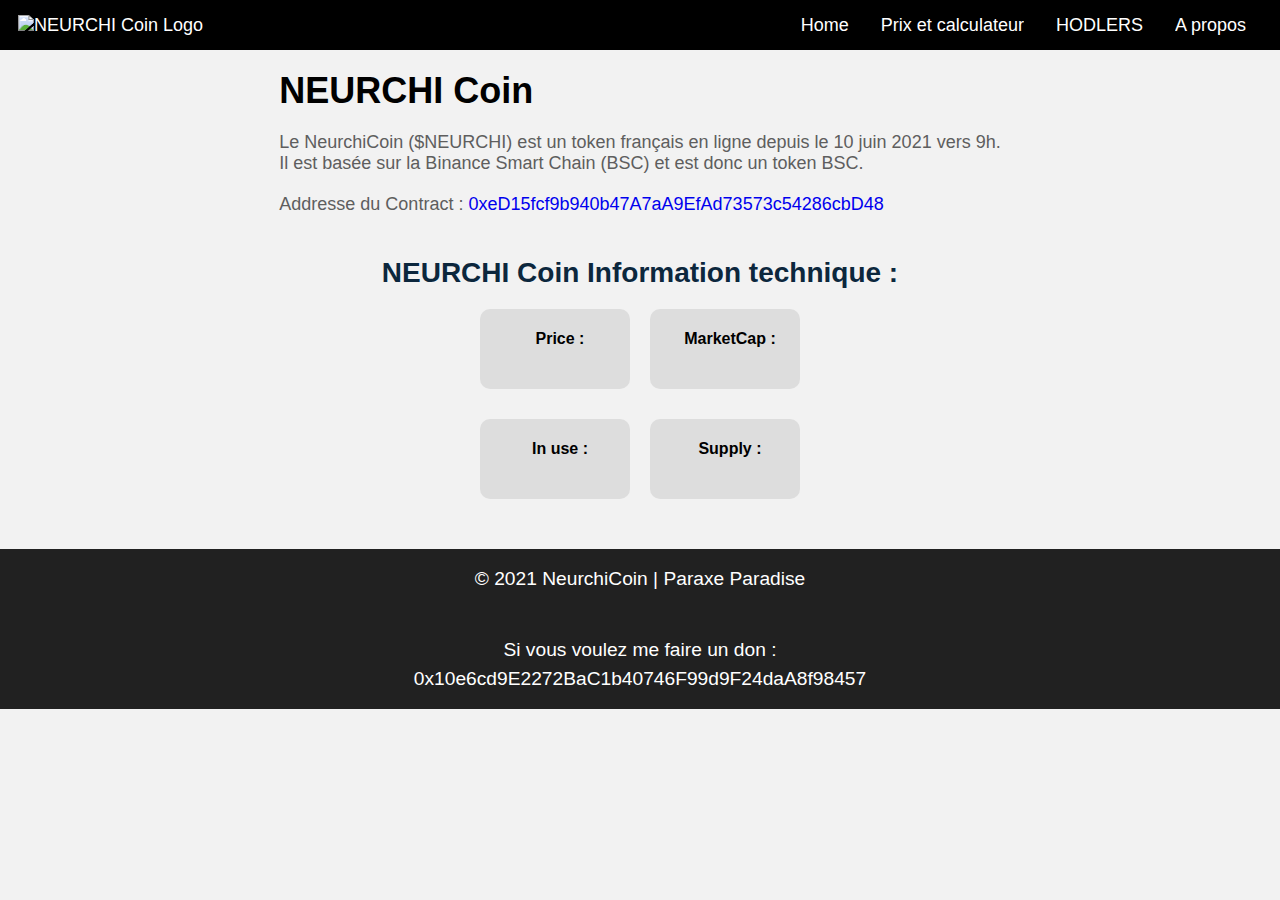
==== index.html @ 6a0dc137 "Main files for the website you now" ====
<!DOCTYPE html>
<html>
<head>
	<title>NEURCHI Coin</title>
	<meta charset="UTF-8">
	<meta name="viewport" content="width=device-width, initial-scale=1">
	<link rel="stylesheet" type="text/css" href="style.css">
	<script src="https://code.jquery.com/jquery-3.6.0.min.js"></script>
	<script src="https://api.bscscan.com/api?module=stats&action=tokensupply&contractaddress=0xed15fcf9b940b47a7aa9efad73573c54286cbd48&apikey="></script>
	<script>


		$(document).ready(function() {
            $.get('https://api.bscscan.com/api?module=stats&action=tokenCsupply&contractaddress=0xed15fcf9b940b47a7aa9efad73573c54286cbd48&apikey=', function(data) {
					var circu = (data.result / 1000000000000000000).toFixed(1);
					$('#circu').text(circu);
				});
                $.ajax({
                  url: 'https://deep-index.moralis.io/api/v2/erc20/0xeD15fcf9b940b47A7aA9EfAd73573c54286cbD48/price?chain=bsc&exchange=pancakeswap-v2',
                  headers: {
                    'accept': 'application/json',
                    'X-API-Key': ''
                  },
                  method: 'GET',
                  dataType: 'json',
                  success: function(data) {
                    var price = (data.usdPrice).toFixed(17);
                    $('#price').text(price + '$');
                  }
                });
                $.get('https://api.bscscan.com/api?module=stats&action=tokensupply&contractaddress=0xed15fcf9b940b47a7aa9efad73573c54286cbd48&apikey=', function(data) {
					var appro = (data.result / 1000000000000000000).toFixed(1);
					$('#appro').text(appro);
                    $('#marketcap').text(appro * price);
				});
		});
	</script>
    

</head>
<body>
        <section class="top-nav">
            <div>
                <img src="https://imgs.search.brave.com/5-PX64FzA5GhJgmrrHu-37ah-zHXWgFD8Eed7rwP6ZQ/rs:fit:515:484:1/g:ce/aHR0cHM6Ly90aGUt/cGl4ZWxldXIueWou/ZnIvSU1HL01FRElB/Uy9uZXVyY2hpY29p/bi5wbmc" alt="NEURCHI Coin Logo" width="48" height="48"/>
            </div>
            <input id="menu-toggle" type="checkbox" />
            <label class='menu-button-container' for="menu-toggle">
            <div class='menu-button'></div>
          </label>
            <ul class="menu">
              <li><a id="nav-link" href="index.html">Home</a></li>
              <li><a id="nav-link" href="pricetracker.html">Prix et calculateur</a></li>
              <li><a id="nav-link" href="holder.html">HODLERS</a></li>
              <li><a id="nav-link" href="about.html">A propos</a></li>
            </ul>
        </section>

	<div id="wrapper">
		<main>
			<h1>NEURCHI Coin</h1>
			<p>Le NeurchiCoin ($NEURCHI) est un token français en ligne depuis le 10 juin 2021 vers 9h. <br> Il est basée sur la Binance Smart Chain (BSC) et est donc un token BSC.</p>
			<p>Addresse du Contract : <a id="contract" href="https://bscscan.com/token/0xed15fcf9b940b47a7aa9efad73573c54286cbd48" target="_blank">0xeD15fcf9b940b47A7aA9EfAd73573c54286cbD48</a></p>
	
              

			<br><br><h3>NEURCHI Coin Information technique :</h3>
            <div class="container">
                <div class="row">
                  <div class="col">
                    <div class="box">
                      <i class="fa fa-home"></i>
                      <span>Price : <br><p id="price"></p></span>
                    </div>
                  </div>
                  <div class="col">
                    <div class="box">
                      <i class="fa fa-user"></i>
                      <span>MarketCap : <br><p id="marketcap"></p></span>
                    </div>
                  </div>
                </div>
                <div class="row">
                    <div class="col">
                      <div class="box">
                        <i class="fa fa-globe"></i>
                        <span>In use :<br><p id="circu"></p></span>
                      </div>
                    </div>
                    <div class="col">
                      <div class="box">
                        <i class="fa fa-shopping-cart"></i>
                        <span>Supply :<br><p id="appro"></p></span>
                      </div>
                    </div>
                  </div>
              </div>


		</main>
	</div>
    <footer>
        <p>&copy; 2021 NeurchiCoin | Paraxe Paradise</p>
		<br><br>
		<p>Si vous voulez me faire un don : <p id="contract">0x10e6cd9E2272BaC1b40746F99d9F24daA8f98457</p></p>
    </footer>
</body>
</html>
---- style.css ----
/* Reset Styles */
* {
    margin: 0;
    padding: 0;
    box-sizing: border-box;
    font-family: Arial, sans-serif;
  }
  
  html, body {
    margin: 0;
    height: 100%;
  }
  
  /* Global Styles */
  body {
    background-color: #f2f2f2;
    font-size: 18px;
  }
h3{
  text-align: center;
}
  #wrapper {
    max-width:max-content;
    margin: 0 auto;
    display: flex;
    flex-direction: column;
    min-height: max-content;
    align-items: flex-start;
    justify-content: space-between;
  }
  
  /* Header Styles */
  #nav-link {
    color: #ffffff;   
}
#nav-link:hover {
    color: #32edfa;   
}

  .top-nav {
    display: flex;
    flex-direction: row;
    align-items: center;
    justify-content: space-between;
    background-color: #00BAF0;
    background: linear-gradient(to left, #000000, #000000);
    /* W3C, IE 10+/ Edge, Firefox 16+, Chrome 26+, Opera 12+, Safari 7+ */
    color: #FFF;
    height: 50px;
    padding: 1em;
  }
  
  .menu {
    display: flex;
    flex-direction: row;
    list-style-type: none;
    margin: 0;
    padding: 0;
  }
  
  .menu > li {
    margin: 0 1rem;
    overflow: hidden;
  }
  
  .menu-button-container {
    display: none;
    height: 100%;
    width: 30px;
    cursor: pointer;
    flex-direction: column;
    justify-content: center;
    align-items: center;
  }
  
  #menu-toggle {
    display: none;
  }
  
  .menu-button,
  .menu-button::before,
  .menu-button::after {
    display: block;
    background-color: #fff;
    position: absolute;
    height: 4px;
    width: 30px;
    transition: transform 400ms cubic-bezier(0.23, 1, 0.32, 1);
    border-radius: 2px;
  }
  
  .menu-button::before {
    content: '';
    margin-top: -8px;
  }
  
  .menu-button::after {
    content: '';
    margin-top: 8px;
  }
  
  #menu-toggle:checked + .menu-button-container .menu-button::before {
    margin-top: 0px;
    transform: rotate(405deg);
  }
  
  #menu-toggle:checked + .menu-button-container .menu-button {
    background: rgba(255, 255, 255, 0);
  }
  
  #menu-toggle:checked + .menu-button-container .menu-button::after {
    margin-top: 0px;
    transform: rotate(-405deg);
  }
  
  @media (max-width: 700px) {
    #wrapper {
      max-width:fit-content;
      margin: 0 auto;
      display: flex;
      flex-direction: column;
      min-height: fit-content;
      justify-content: space-between;
    }
    h3{
      text-align:unset
    }
    #contract{
        font-size: 80%;
    }
    .menu-button-container {
      display: flex;
    }
    .menu {
      position: absolute;
      top: 0;
      margin-top: 50px;
      left: 0;
      flex-direction: column;
      width: 100%;
      justify-content: center;
      align-items: center;
    }
    #menu-toggle ~ .menu li {
      height: 0;
      margin: 0;
      padding: 0;
      border: 0;
      transition: height 400ms cubic-bezier(0.23, 1, 0.32, 1);
    }
    #menu-toggle:checked ~ .menu li {
      border: 1px solid #333;
      height: 2.5em;
      padding: 0.5em;
      transition: height 400ms cubic-bezier(0.23, 1, 0.32, 1);
    }
    .menu > li {
      display: flex;
      justify-content: center;
      margin: 0;
      padding: 0.5em 0;
      width: 100%;
      color: white;
      background-color: #222;
    }
    .menu > li:not(:last-child) {
      border-bottom: 1px solid #444;
    }
  }
  

@import url(https://fonts.googleapis.com/css?family=Raleway);
h2 {
  vertical-align: center;
  text-align: center;
}
  
  /* Main Styles */
  main {
    padding: 20px;
    flex-grow: 2;
    flex: 1;
  }
  
  main h3 {
    color: #0c273d;
    font-size: 28px;
    font-weight: bold;
  }
  
  main p {
    color: #5e5e5e;
    margin-top: 20px;
  }
  

  
  footer {
    background-color: #212121;
    color: #fff;
    padding: 1rem;
    text-align: center;
  }
  footer p {
    font-size: 1.2rem;
    line-height: 1.5;
  }
a {
  text-decoration: none;
}.container {
  display: flex;
  flex-direction: column;
  align-items: center;
  margin-top: 20px;
}

.row {
  display: flex;
  flex-direction: row;
  justify-content: center;
  margin-bottom: 20px;
}

.col {
  display: flex;
  flex-direction: column;
  align-items: center;
  justify-content: center;
  margin: 0 10px;
}

.box {
  display: flex;
  flex-direction: row;
  align-items: center;
  justify-content: center;
  background-color: #ddd;
  border-radius: 10px;
  padding: 10px;
  width: 150px;
  height: 80px;
  margin-bottom: 10px;
}

.box i {
  font-size: 24px;
  margin-right: 10px;
}

.box span {
  font-size: 16px;
  font-weight: bold;
}
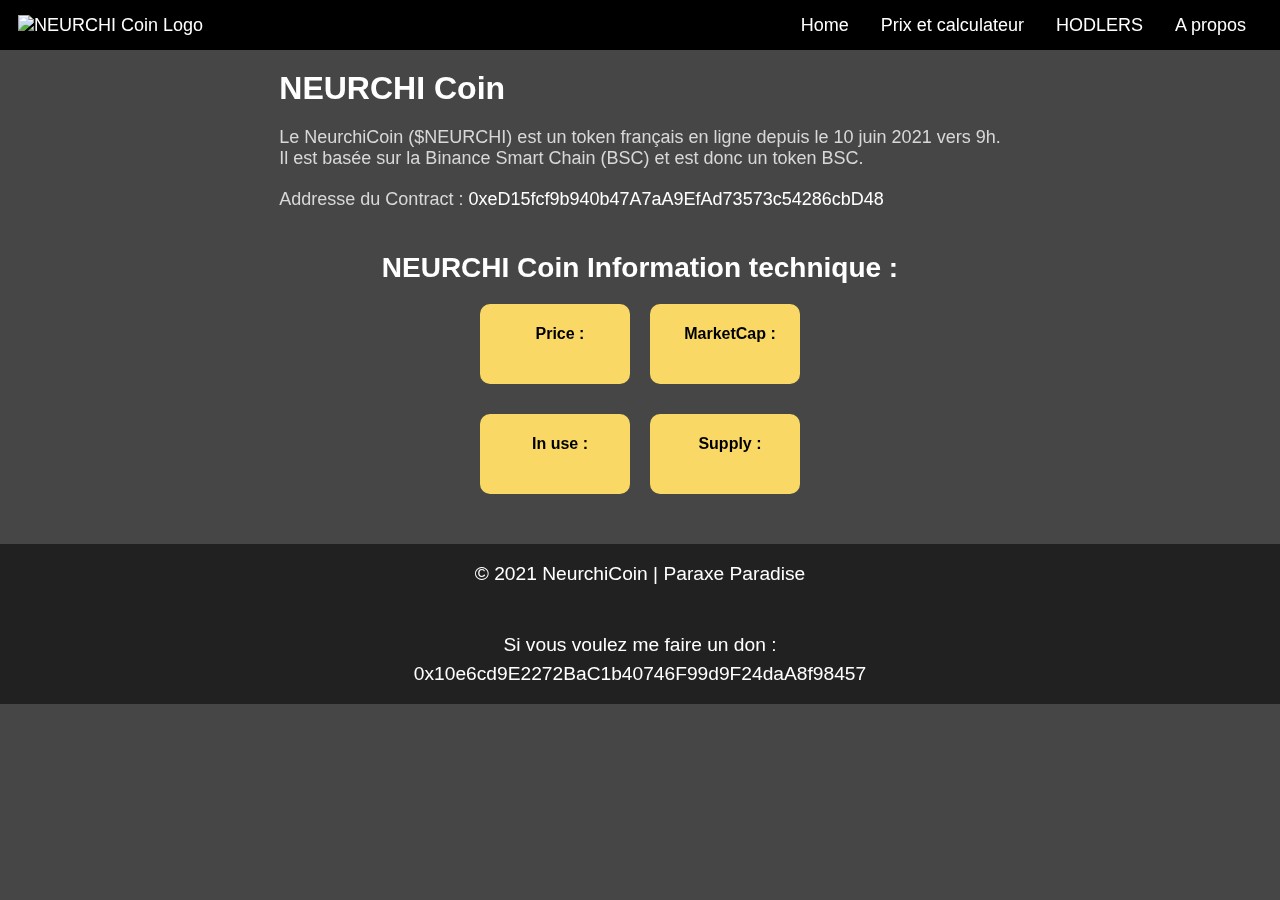
==== commit ddbc75c7: "Update some style" ====
--- a/index.html
+++ b/index.html
@@ -12,14 +12,14 @@
 
 		$(document).ready(function() {
             $.get('https://api.bscscan.com/api?module=stats&action=tokenCsupply&contractaddress=0xed15fcf9b940b47a7aa9efad73573c54286cbd48&apikey=', function(data) {
-					var circu = (data.result / 1000000000000000000).toFixed(1);
+					var circu = (data.result / 1000000000000000000).toLocaleString();
 					$('#circu').text(circu);
 				});
                 $.ajax({
                   url: 'https://deep-index.moralis.io/api/v2/erc20/0xeD15fcf9b940b47A7aA9EfAd73573c54286cbD48/price?chain=bsc&exchange=pancakeswap-v2',
                   headers: {
                     'accept': 'application/json',
-                    'X-API-Key': ''
+                    'X-API-Key': 'zVxRt34dLeV9zizaqAcdMb0cDy0x1UB82scV3IhgsnaBjH7q8ddhHJmk0SUeJ6Qd'
                   },
                   method: 'GET',
                   dataType: 'json',
@@ -29,8 +29,8 @@
                   }
                 });
                 $.get('https://api.bscscan.com/api?module=stats&action=tokensupply&contractaddress=0xed15fcf9b940b47a7aa9efad73573c54286cbd48&apikey=', function(data) {
-					var appro = (data.result / 1000000000000000000).toFixed(1);
-					$('#appro').text(appro);
+					          var appro = (data.result / 1000000000000000000).toLocaleString();
+					          $('#appro').text(appro);
                     $('#marketcap').text(appro * price);
 				});
 		});
@@ -54,7 +54,6 @@
               <li><a id="nav-link" href="about.html">A propos</a></li>
             </ul>
         </section>
-
 	<div id="wrapper">
 		<main>
 			<h1>NEURCHI Coin</h1>
@@ -69,13 +68,13 @@
                   <div class="col">
                     <div class="box">
                       <i class="fa fa-home"></i>
-                      <span>Price : <br><p id="price"></p></span>
+                      <span>Price : <br><p id="price" style="color: black;"></p></span>
                     </div>
                   </div>
                   <div class="col">
                     <div class="box">
                       <i class="fa fa-user"></i>
-                      <span>MarketCap : <br><p id="marketcap"></p></span>
+                      <span>MarketCap : <br><p id="marketcap" style="color: black;"></p></span>
                     </div>
                   </div>
                 </div>
@@ -83,13 +82,13 @@
                     <div class="col">
                       <div class="box">
                         <i class="fa fa-globe"></i>
-                        <span>In use :<br><p id="circu"></p></span>
+                        <span>In use :<br><p id="circu" style="color: black;"></p></span>
                       </div>
                     </div>
                     <div class="col">
                       <div class="box">
                         <i class="fa fa-shopping-cart"></i>
-                        <span>Supply :<br><p id="appro"></p></span>
+                        <span>Supply :<br><p id="appro" style="color: black;"></p></span>
                       </div>
                     </div>
                   </div>
--- a/style.css
+++ b/style.css
@@ -13,9 +13,21 @@
   
   /* Global Styles */
   body {
-    background-color: #f2f2f2;
+    background-image: url("Background.png");
+    background-repeat: no-repeat;
+    background-size: 100%;
+    backdrop-filter: brightness(50%);
+    background-color: #8C8D8C;
     font-size: 18px;
   }
+
+a {
+  color: #fff;
+}
+a:hover {
+  color: #F9D865;
+}
+
 h3{
   text-align: center;
 }
@@ -183,13 +195,19 @@
   }
   
   main h3 {
-    color: #0c273d;
+    color: #ffffff;
     font-size: 28px;
     font-weight: bold;
   }
+
+  main h1 {
+    color: #ffffff;
+    font-size: 32px;
+    font-weight: bold;
+  }
   
   main p {
-    color: #5e5e5e;
+    color: #d8d8d8;
     margin-top: 20px;
   }
   
@@ -234,12 +252,13 @@
   flex-direction: row;
   align-items: center;
   justify-content: center;
-  background-color: #ddd;
+  background-color: #F9D865;
   border-radius: 10px;
   padding: 10px;
   width: 150px;
   height: 80px;
   margin-bottom: 10px;
+  color: #000000;
 }
 
 .box i {
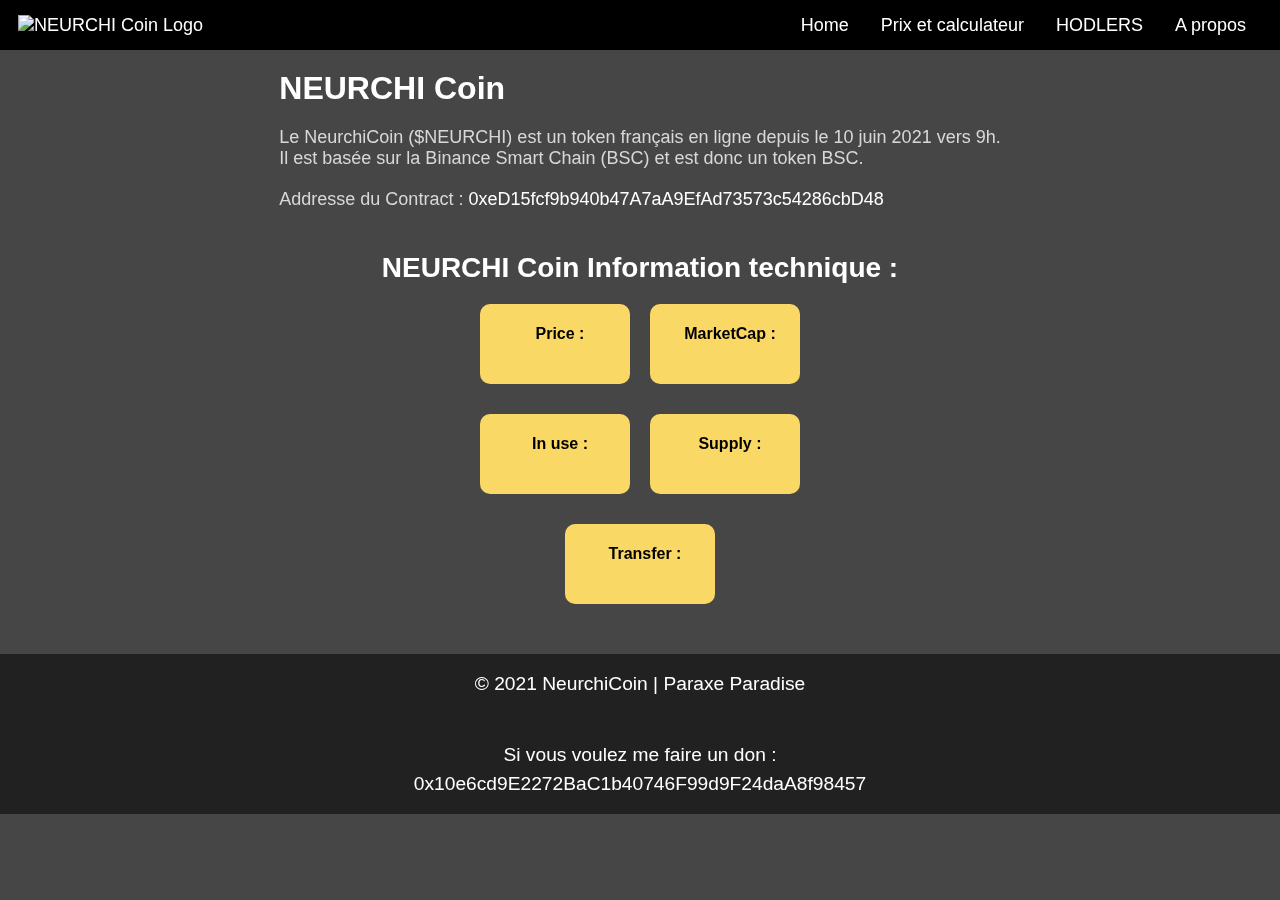
==== commit ab130201: "remove script to create a index.js file directly" ====
--- a/index.html
+++ b/index.html
@@ -5,43 +5,15 @@
 	<meta charset="UTF-8">
 	<meta name="viewport" content="width=device-width, initial-scale=1">
 	<link rel="stylesheet" type="text/css" href="style.css">
+  <link rel="shortcut icon" type="image/x-icon" href="logo.png" />
 	<script src="https://code.jquery.com/jquery-3.6.0.min.js"></script>
 	<script src="https://api.bscscan.com/api?module=stats&action=tokensupply&contractaddress=0xed15fcf9b940b47a7aa9efad73573c54286cbd48&apikey="></script>
-	<script>
-
-
-		$(document).ready(function() {
-            $.get('https://api.bscscan.com/api?module=stats&action=tokenCsupply&contractaddress=0xed15fcf9b940b47a7aa9efad73573c54286cbd48&apikey=', function(data) {
-					var circu = (data.result / 1000000000000000000).toLocaleString();
-					$('#circu').text(circu);
-				});
-                $.ajax({
-                  url: 'https://deep-index.moralis.io/api/v2/erc20/0xeD15fcf9b940b47A7aA9EfAd73573c54286cbD48/price?chain=bsc&exchange=pancakeswap-v2',
-                  headers: {
-                    'accept': 'application/json',
-                    'X-API-Key': 'zVxRt34dLeV9zizaqAcdMb0cDy0x1UB82scV3IhgsnaBjH7q8ddhHJmk0SUeJ6Qd'
-                  },
-                  method: 'GET',
-                  dataType: 'json',
-                  success: function(data) {
-                    var price = (data.usdPrice).toFixed(17);
-                    $('#price').text(price + '$');
-                  }
-                });
-                $.get('https://api.bscscan.com/api?module=stats&action=tokensupply&contractaddress=0xed15fcf9b940b47a7aa9efad73573c54286cbd48&apikey=', function(data) {
-					          var appro = (data.result / 1000000000000000000).toLocaleString();
-					          $('#appro').text(appro);
-                    $('#marketcap').text(appro * price);
-				});
-		});
-	</script>
-    
-
+	<script src="index.js"></script>
 </head>
 <body>
         <section class="top-nav">
             <div>
-                <img src="https://imgs.search.brave.com/5-PX64FzA5GhJgmrrHu-37ah-zHXWgFD8Eed7rwP6ZQ/rs:fit:515:484:1/g:ce/aHR0cHM6Ly90aGUt/cGl4ZWxldXIueWou/ZnIvSU1HL01FRElB/Uy9uZXVyY2hpY29p/bi5wbmc" alt="NEURCHI Coin Logo" width="48" height="48"/>
+                <img src="logo.png" alt="NEURCHI Coin Logo" width="48" height="48"/>
             </div>
             <input id="menu-toggle" type="checkbox" />
             <label class='menu-button-container' for="menu-toggle">
@@ -79,19 +51,27 @@
                   </div>
                 </div>
                 <div class="row">
-                    <div class="col">
-                      <div class="box">
-                        <i class="fa fa-globe"></i>
-                        <span>In use :<br><p id="circu" style="color: black;"></p></span>
-                      </div>
-                    </div>
-                    <div class="col">
-                      <div class="box">
-                        <i class="fa fa-shopping-cart"></i>
-                        <span>Supply :<br><p id="appro" style="color: black;"></p></span>
-                      </div>
+                  <div class="col">
+                    <div class="box">
+                      <i class="fa fa-globe"></i>
+                      <span>In use :<br><p id="circu" style="color: black;"></p></span>
                     </div>
                   </div>
+                  <div class="col">
+                    <div class="box">
+                      <i class="fa fa-shopping-cart"></i>
+                      <span>Supply :<br><p id="appro" style="color: black;"></p></span>
+                    </div>
+                  </div>
+                </div>
+                <div class="row">
+                  <div class="col">
+                    <div class="box">
+                      <i class="fa fa-globe"></i>
+                      <span>Transfer :<br><p id="transfer" style="color: black;"></p></span>
+                    </div>
+                  </div>
+                </div>
               </div>
 
 
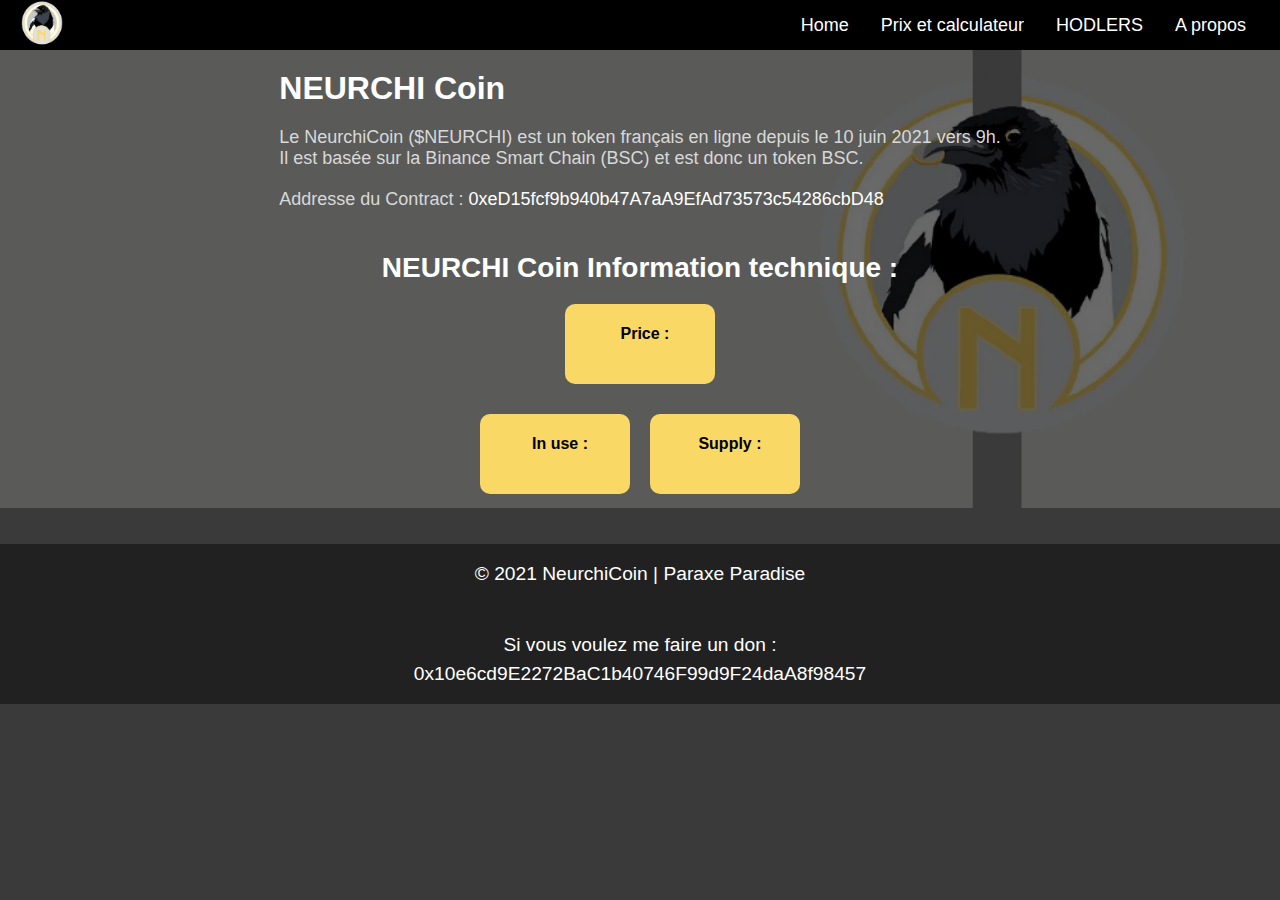
==== commit 923741cb: "added some thing there, remove some thing there, change thing here.." ====
--- a/index.html
+++ b/index.html
@@ -43,12 +43,6 @@
                       <span>Price : <br><p id="price" style="color: black;"></p></span>
                     </div>
                   </div>
-                  <div class="col">
-                    <div class="box">
-                      <i class="fa fa-user"></i>
-                      <span>MarketCap : <br><p id="marketcap" style="color: black;"></p></span>
-                    </div>
-                  </div>
                 </div>
                 <div class="row">
                   <div class="col">
@@ -64,14 +58,6 @@
                     </div>
                   </div>
                 </div>
-                <div class="row">
-                  <div class="col">
-                    <div class="box">
-                      <i class="fa fa-globe"></i>
-                      <span>Transfer :<br><p id="transfer" style="color: black;"></p></span>
-                    </div>
-                  </div>
-                </div>
               </div>
 
 
--- a/style.css
+++ b/style.css
@@ -4,6 +4,7 @@
     padding: 0;
     box-sizing: border-box;
     font-family: Arial, sans-serif;
+    
   }
   
   html, body {
@@ -13,11 +14,10 @@
   
   /* Global Styles */
   body {
-    background-image: url("Background.png");
+    background-image:url("Background.png");
     background-repeat: no-repeat;
     background-size: 100%;
-    backdrop-filter: brightness(50%);
-    background-color: #8C8D8C;
+    background-color: #393A39;
     font-size: 18px;
   }
 
